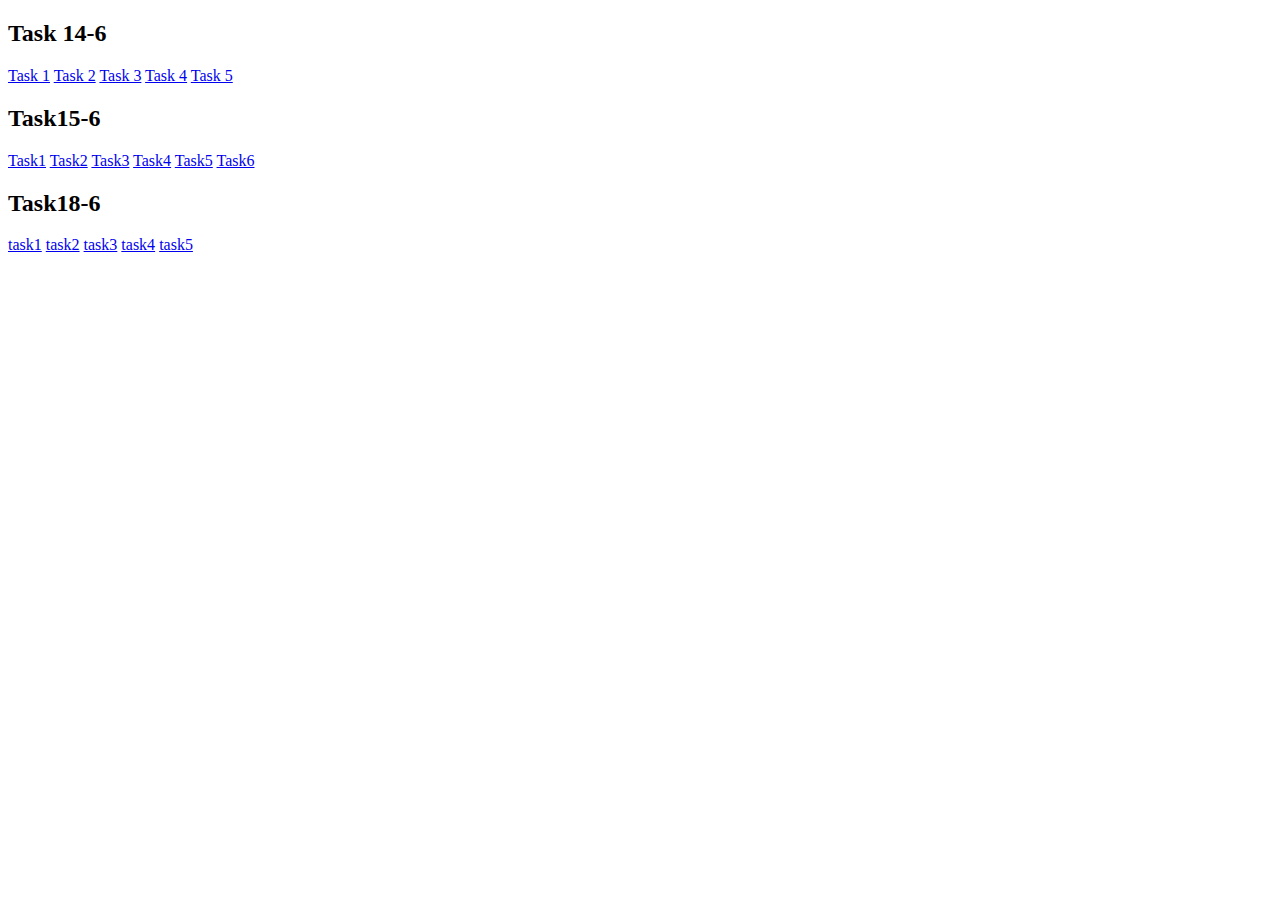
==== index.html @ 04ccf7f4 "upload" ====
<!DOCTYPE html>
<html>

<head>

</head>

<body>
    <h2>Task 14-6</h2>
    <a href="./Task_14_6/task1.html">Task 1</a>
    <a href="./Task_14_6/task2.html">Task 2</a>
    <a href="./Task_14_6/task3.html">Task 3</a>
    <a href="./Task_14_6/task4.html">Task 4</a>
    <a href="./Task_14_6/task5.html">Task 5</a>
     <h2>Task15-6</h2>
     <a href="./Task15_6/Task1.html">Task1</a>
     <a href="./Task15_6/Task2.html">Task2</a>
     <a href="./Task15_6/Task3.html">Task3</a>
     <a href="./Task15_6/Task4.html">Task4</a>
     <a href="./Task15_6/Task5.html">Task5</a>
     <a href="./Task15_6/Task6.html">Task6</a>
     <h2>Task18-6</h2>
     <a href="./Task18-6/task1.html">task1</a>
     <a href="./Task15_6/task2.html">task2</a>
     <a href="./Task18-6/task3.html">task3</a>
     <a href="./Task18-6/task4.html">task4</a>
     <a href="./Task18-6/task5.html">task5</a>
     
</body>

</html>
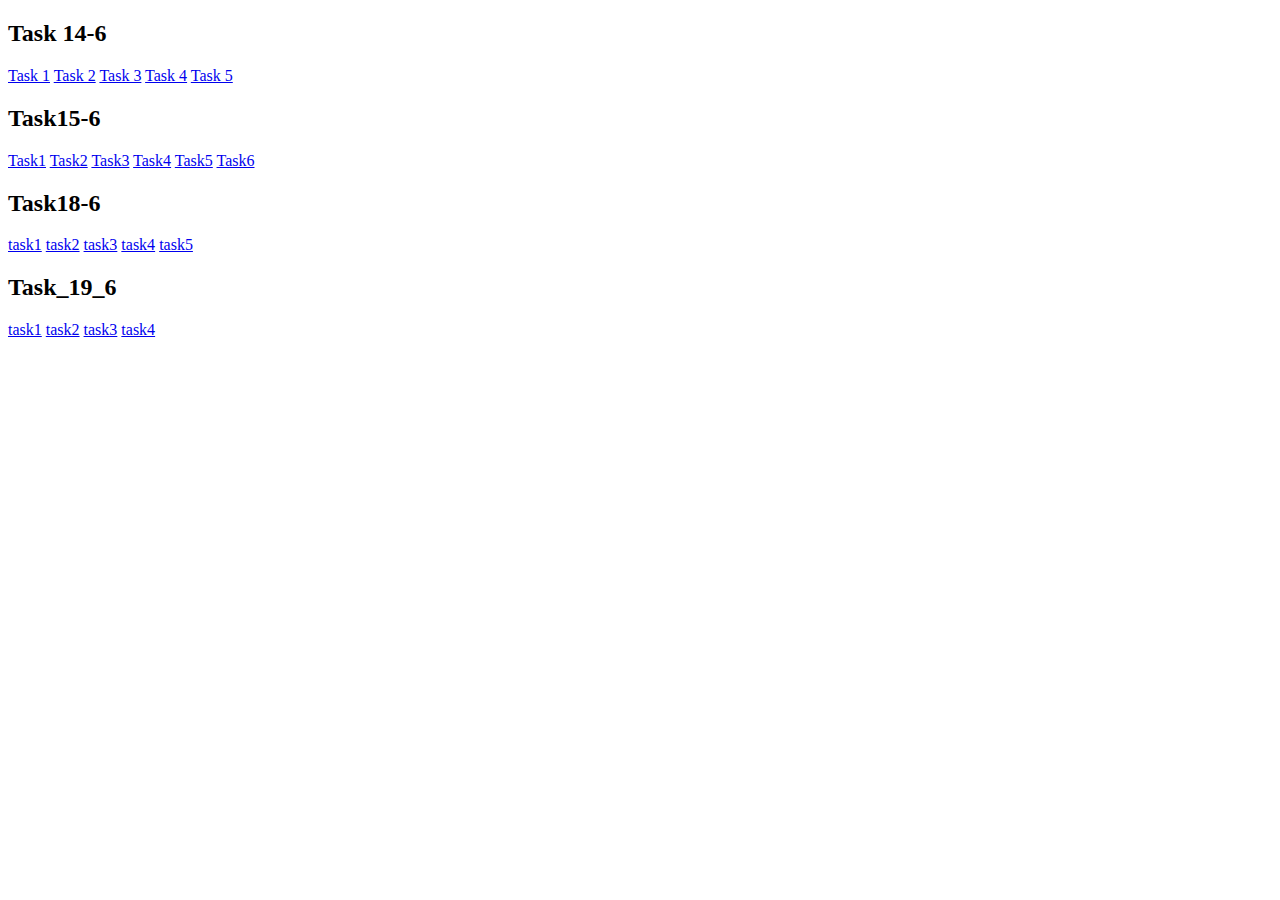
==== commit 95de76d0: "finish" ====
--- a/index.html
+++ b/index.html
@@ -25,6 +25,11 @@
      <a href="./Task18-6/task3.html">task3</a>
      <a href="./Task18-6/task4.html">task4</a>
      <a href="./Task18-6/task5.html">task5</a>
+     <h2>Task_19_6</h2>
+     <a href="./Task_19_6/task1.html">task1</a>
+     <a href="./Task_19_6/task2.html">task2</a>
+     <a href="./Task_19_6/task3.html">task3</a>
+     <a href="./Task_19_6/task4.html">task4</a>
      
 </body>
 
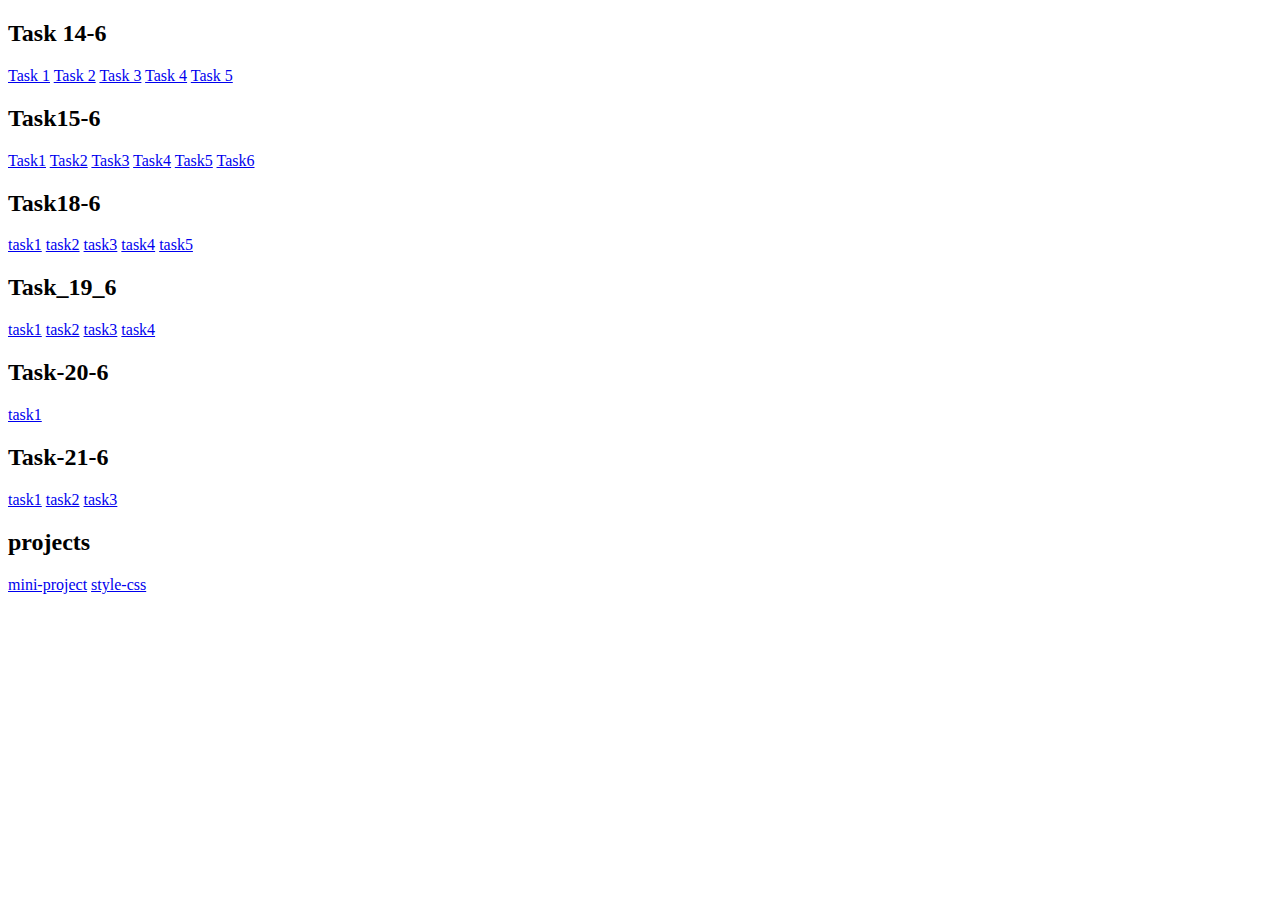
==== commit 4490a848: "finish" ====
--- a/index.html
+++ b/index.html
@@ -30,6 +30,15 @@
      <a href="./Task_19_6/task2.html">task2</a>
      <a href="./Task_19_6/task3.html">task3</a>
      <a href="./Task_19_6/task4.html">task4</a>
+     <h2>Task-20-6</h2>
+     <a href="./Task-20-6/task1.html">task1</a>
+     <h2>Task-21-6</h2>
+     <a href="./Task-21-6/task1.html">task1</a>
+     <a href="./Task-21-6/task2.html">task2</a>
+     <a href="./Task-21-6/task3.html">task3</a>
+     <h2>projects</h2>
+     <a href="./projects/mini-project.html">mini-project</a>
+     <a href="./projects/style.css">style-css</a>
      
 </body>
 
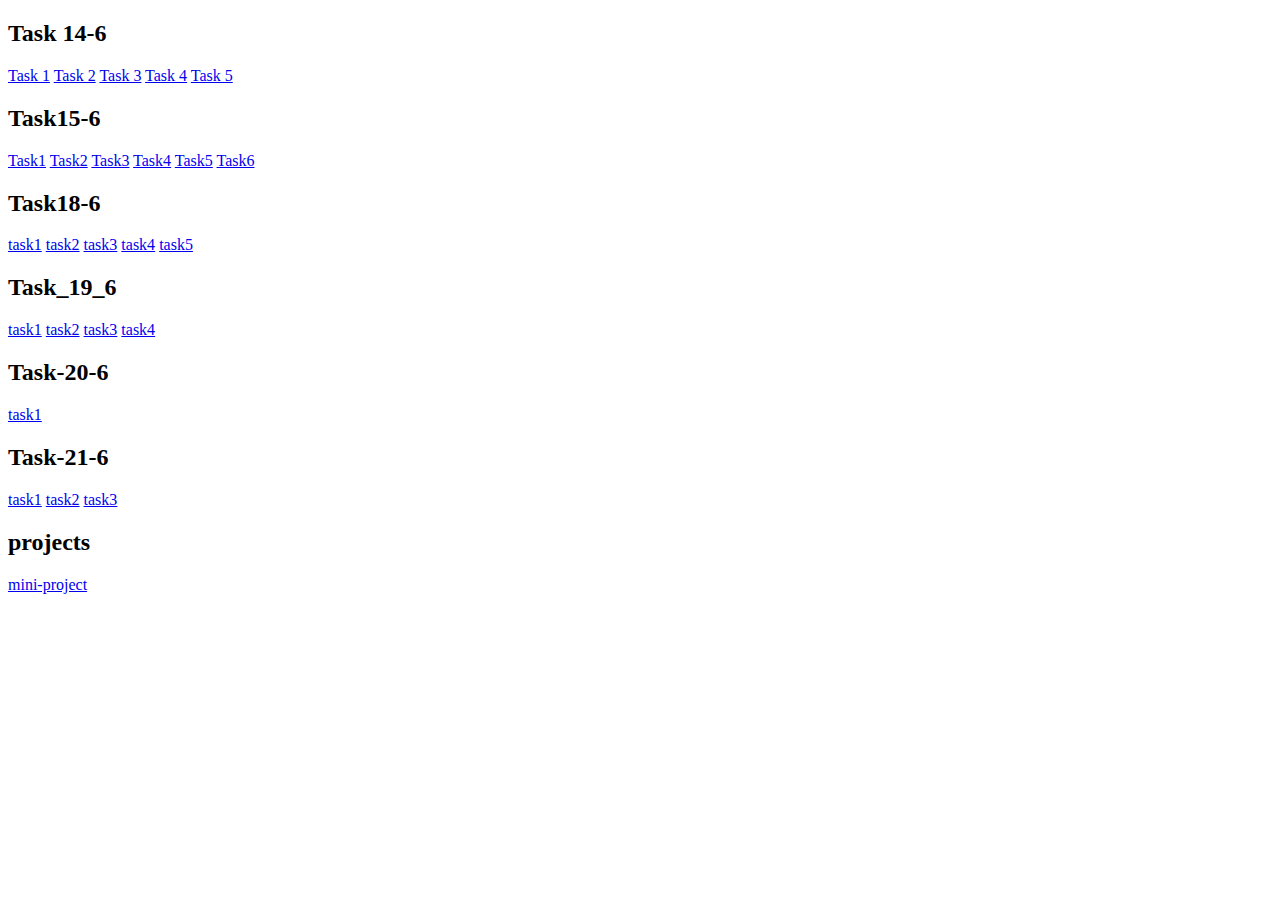
==== commit 678f7be7: "finish" ====
--- a/index.html
+++ b/index.html
@@ -38,7 +38,7 @@
      <a href="./Task-21-6/task3.html">task3</a>
      <h2>projects</h2>
      <a href="./projects/mini-project.html">mini-project</a>
-     <a href="./projects/style.css">style-css</a>
+     <!-- <a href="./projects/style.css">style-css</a> -->
      
 </body>
 
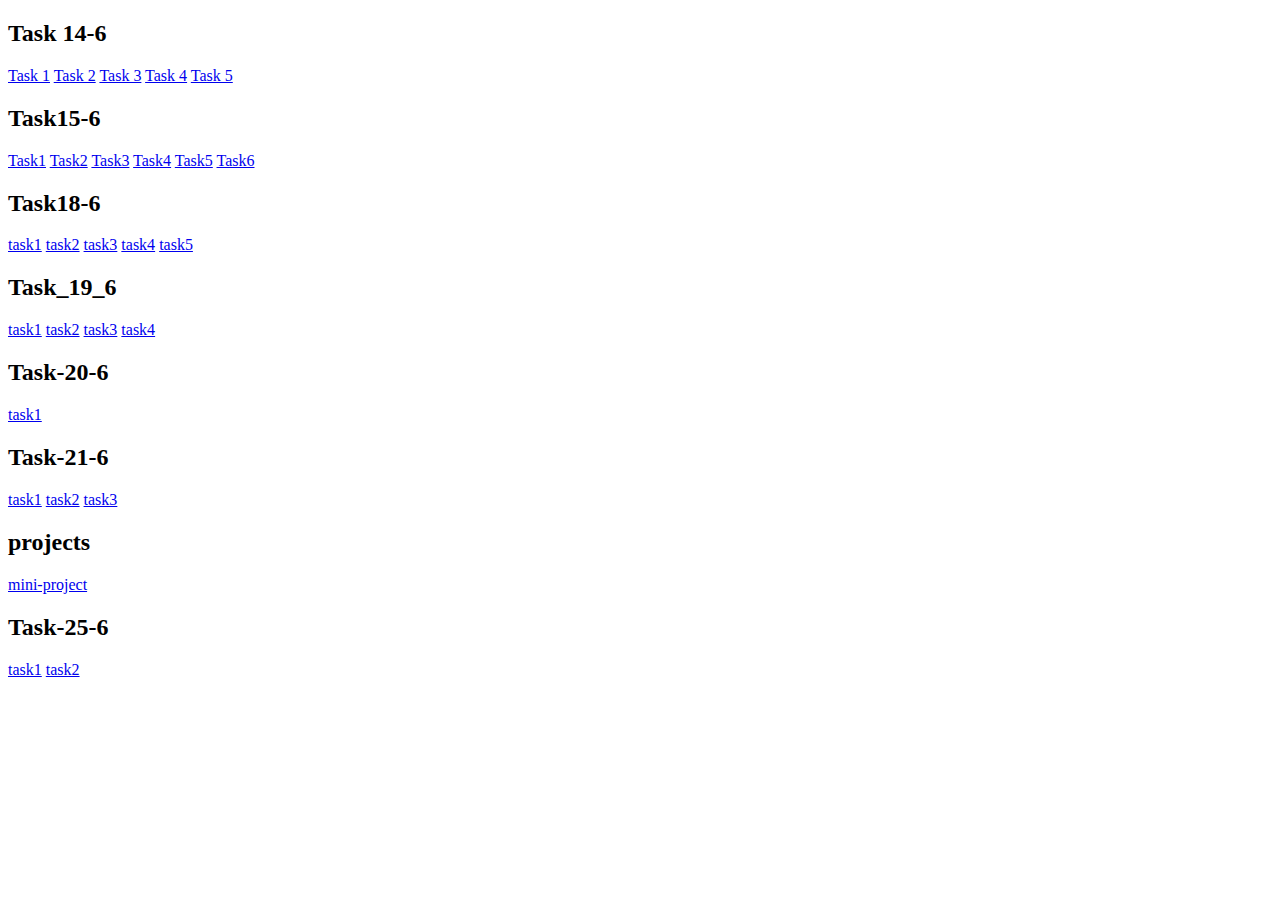
==== commit 5df17675: "finish" ====
--- a/index.html
+++ b/index.html
@@ -38,7 +38,9 @@
      <a href="./Task-21-6/task3.html">task3</a>
      <h2>projects</h2>
      <a href="./projects/mini-project.html">mini-project</a>
-     <!-- <a href="./projects/style.css">style-css</a> -->
+     <h2>Task-25-6</h2>
+     <a href="./Task-25-6/task1.html">task1</a>
+     <a href="./Task-25-6/task2.html">task2</a>
      
 </body>
 
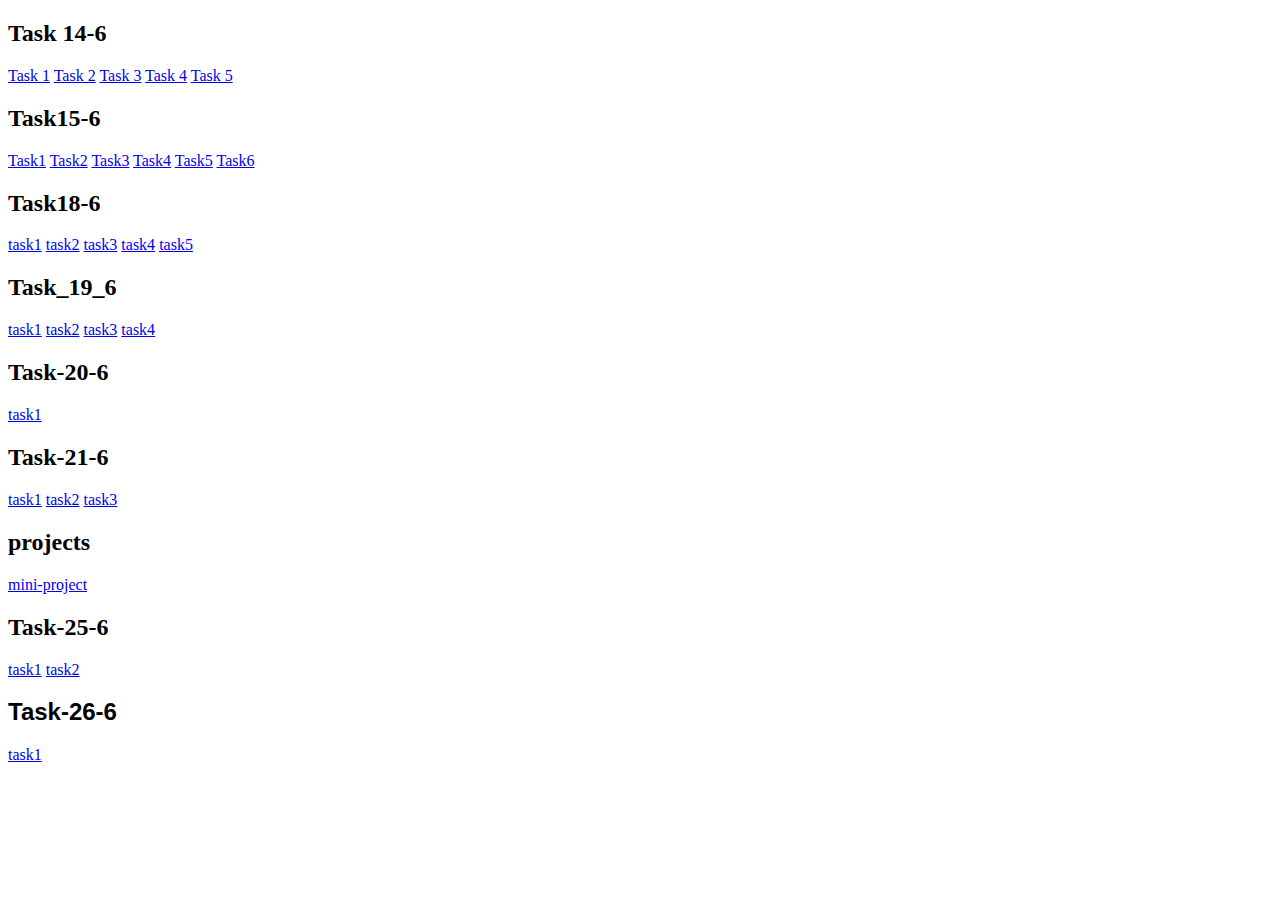
==== commit 3707a6cf: "finish" ====
--- a/index.html
+++ b/index.html
@@ -41,6 +41,8 @@
      <h2>Task-25-6</h2>
      <a href="./Task-25-6/task1.html">task1</a>
      <a href="./Task-25-6/task2.html">task2</a>
+     <h2 style="font-family: Impact, Haettenschweiler, 'Arial Narrow Bold', sans-serif;">Task-26-6</h2>
+     <a href="./Task-26-6/task1.html" style="font-family: Cambria, Cochin, Georgia, Times, 'Times New Roman', serif;">task1</a>
      
 </body>
 
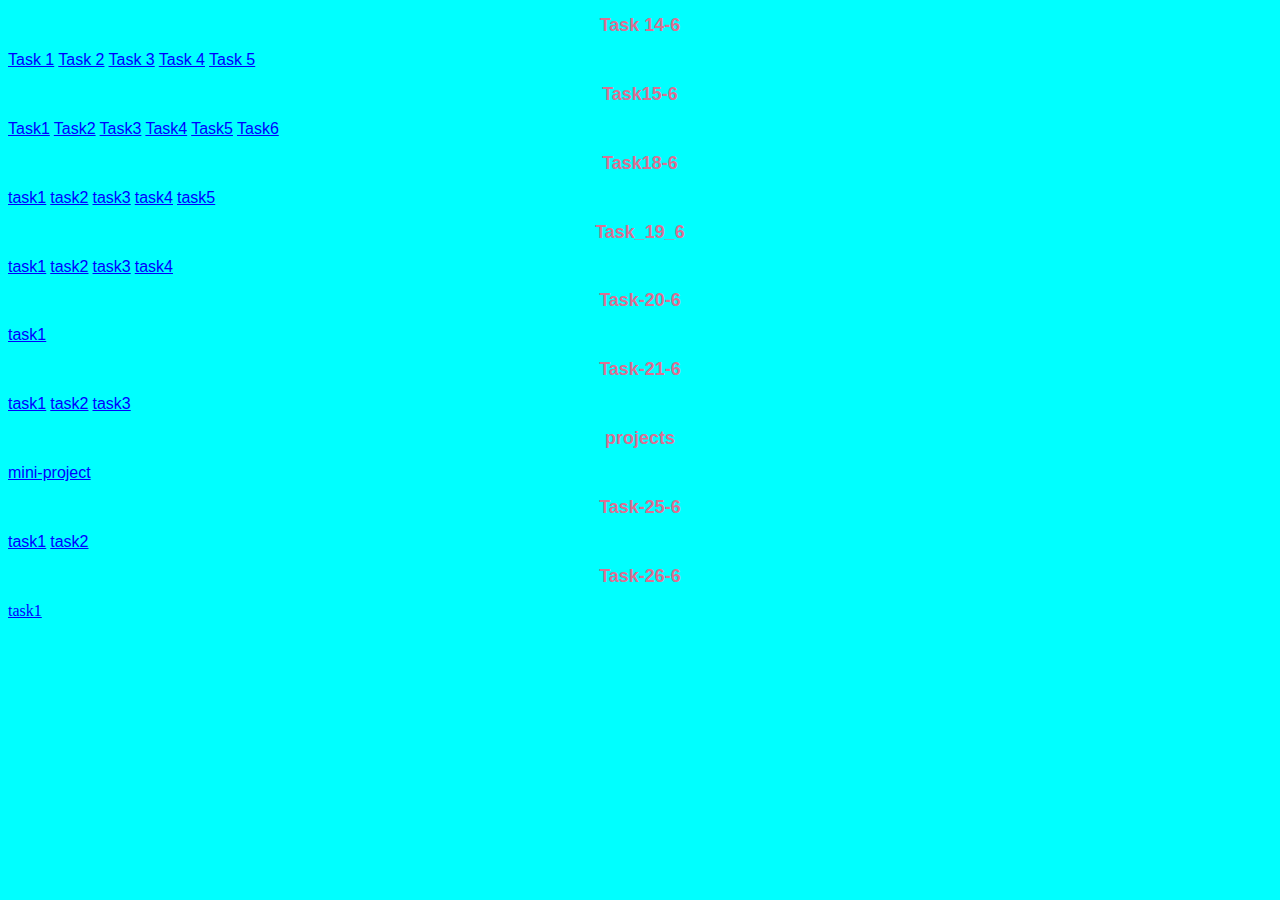
==== commit e175b0d3: "finish" ====
--- a/index.html
+++ b/index.html
@@ -2,7 +2,22 @@
 <html>
 
 <head>
-
+<style>
+    body {
+        background-color: aqua;
+    }
+    h2 {
+        text-align: center;
+        color:palevioletred;
+        font-family: Arial, Helvetica, sans-serif;
+        font-size: large;
+    }
+    a {
+        text-align: center;
+        color: blue;
+        font-family: Arial, Helvetica, sans-serif;
+    }
+</style>
 </head>
 
 <body>
